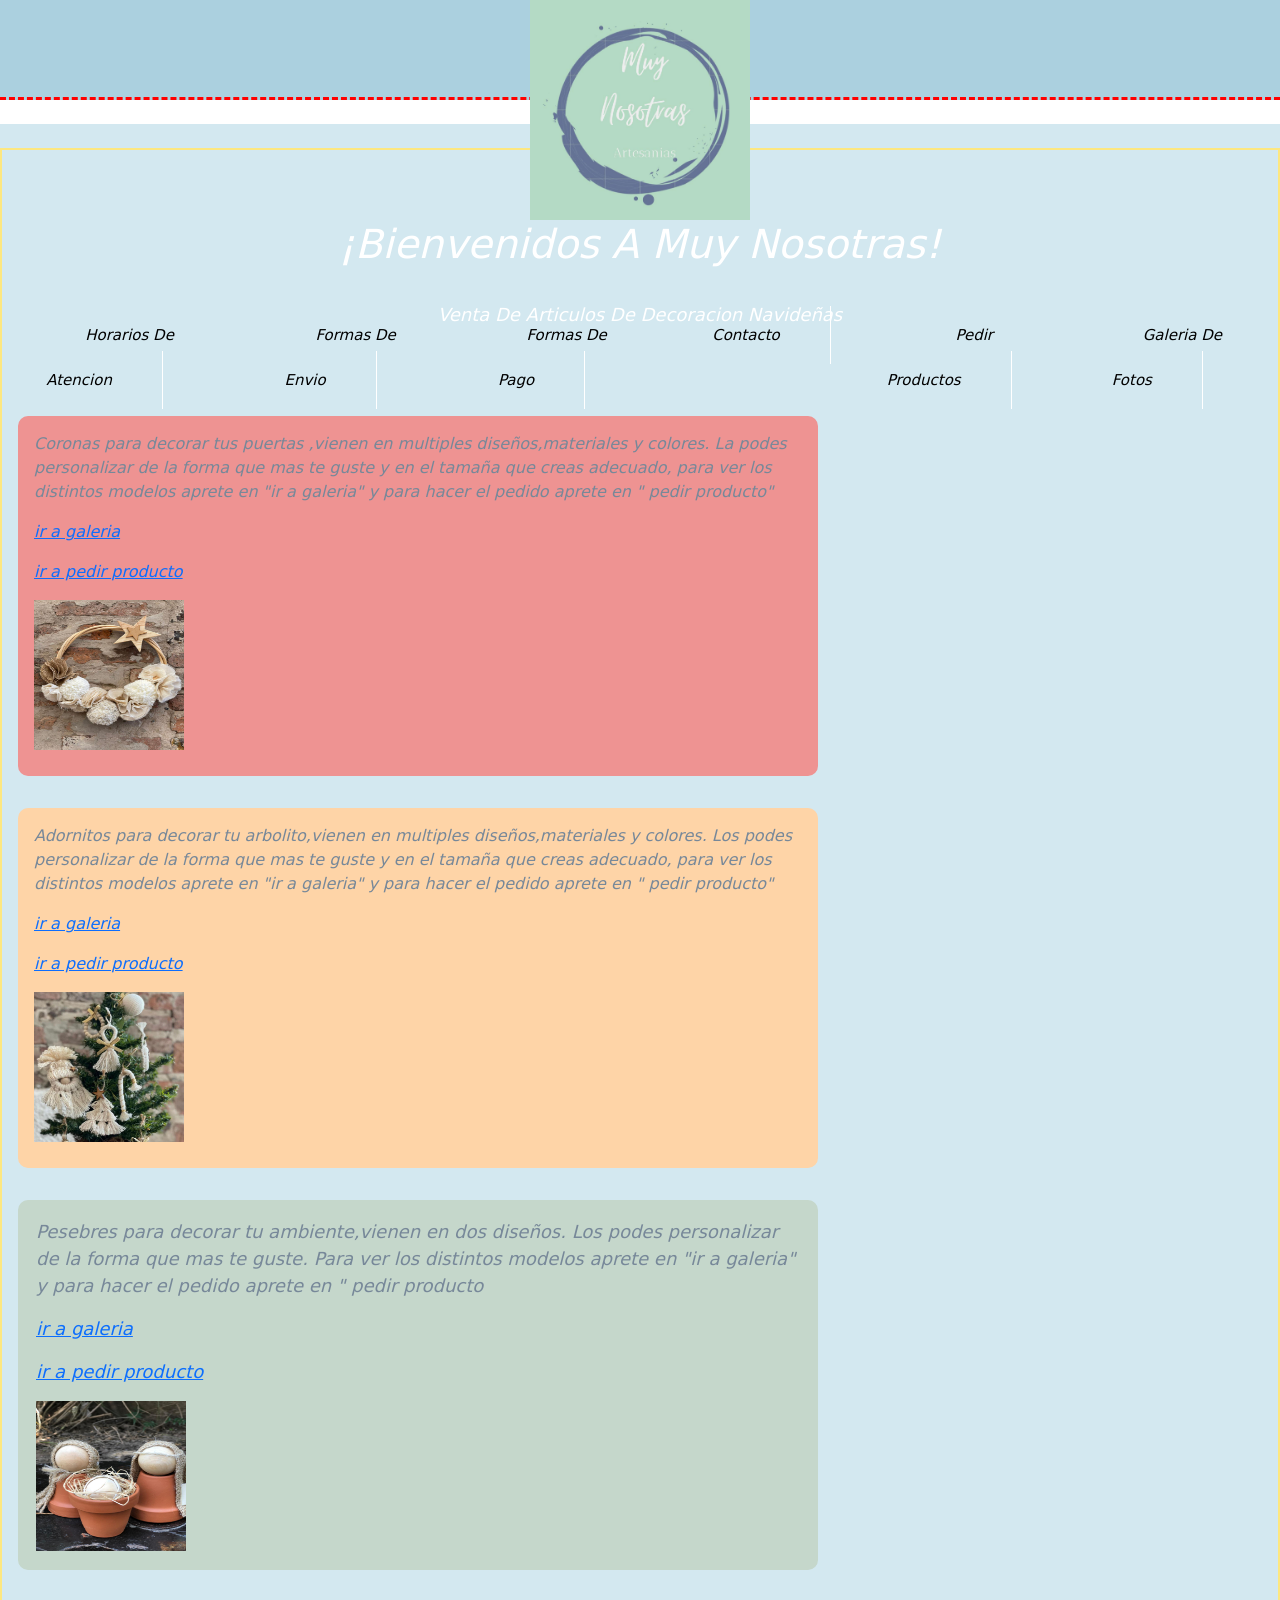
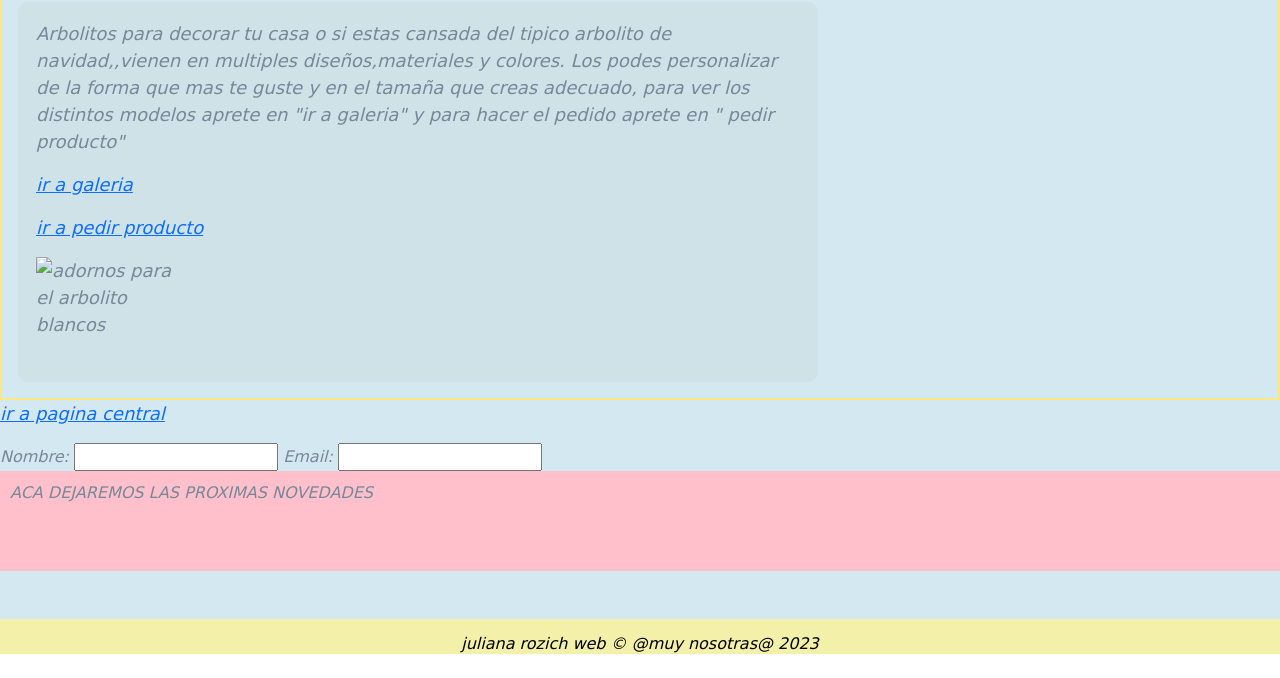
==== index.html @ 4bb5a448 "nuevo archivo" ====
<!DOCTYPE html>
<html lang="es">
    <head>
        <meta charset="utf-8">
        <title> Muy Nosotras</title>
        <link  rel="stylesheet" href="./estilos/estilos.css">
        <link href="https://cdn.jsdelivr.net/npm/bootstrap@5.3.0-alpha1/dist/css/bootstrap.min.css" rel="stylesheet"
        integrity="sha384-GLhlTQ8iRABdZLl6O3oVMWSktQOp6b7In1Zl3/Jr59b6EGGoI1aFkw7cmDA6j6gD"
        crossorigin="anonymous">
    </head>
    <body>
        <header>
        <img src="./img/logo9.jpg" width="220px" height="220px" alt="logo de la pagina">
         <h1><i>¡Bienvenidos a Muy Nosotras!</i></h1>       
        <sub><p><i><font size=4>Venta de articulos de decoracion navideñas</font></i></p></sub>
        <nav>
            <ul>
                <li><a href="./paginas/paginahorarios.html">Horarios de atencion</a></li>
                <li><a href="./paginas/forma de envio.html">Formas de envio</a></li>
                <li><a href="./paginas/formasdepago.html">Formas de pago</a></li>
                <li><a href="./paginas/forulario de contacto.html">Contacto</a></li>
                <li><a href="./paginas/pedir producto.html">Pedir Productos</a></li>
                <li><a href="./paginas/galeria de fotos.html">Galeria de fotos</a></li>
            </ul>
        </nav>        
        </header>
        <br>
<main>
    <br>
    <section class="contenedor">
    <div>
<article class="article">
<p><strong><font size=4></font></strong></p>
<div class="box">
    <p>Coronas para decorar tus puertas ,vienen en multiples diseños,materiales y colores.
        La podes personalizar de la forma que mas te guste y en el tamaña que creas adecuado,
        para ver los distintos modelos aprete en "ir a galeria" y para hacer el pedido 
         aprete en " pedir producto"</p>
    <p> <a href="./paginas/galeria de fotos.html"> ir a galeria</a></p><p><a href="./paginas/pedir producto.html"> ir a pedir producto</a></p>
<img src="img/roscablanca1.jpg" width="150" height="150" alt="corona para la puerta blanca">
</article>
</div>
<article class="article">
<p><strong><font size=4></font></strong></p>
<div class="box1">
<p> Adornitos para decorar tu arbolito,vienen en multiples diseños,materiales y colores.
    Los podes personalizar de la forma que mas te guste y en el tamaña que creas adecuado,
    para ver los distintos modelos aprete en "ir a galeria" y para hacer el pedido 
     aprete en " pedir producto"</p>
<p> <a href="./paginas/galeria de fotos.html"> ir a galeria</a></p><p><a href="./paginas/pedir producto.html"> ir a pedir producto</a></p>
<img src="./img/adornitosblanco1.jpg" width="150" height="150" alt="adornos para el arbolito blancos">
</div>
</article>
<article class="article">
<p><strong><font size=4></strong></p>
<div class="box2">
<p>Pesebres para decorar tu ambiente,vienen en dos diseños.
    Los podes personalizar de la forma que mas te guste.
    Para ver los distintos modelos aprete en "ir a galeria" y para hacer el pedido 
     aprete en " pedir producto</p>
<p><a href="./paginas/galeria de fotos.html">ir a galeria</a></p><p><a href="./paginas/pedir producto.html">ir a pedir producto</a></p>
<img src="./img/pesebre2.jpg" width="150" height="150" alt="adornos para el arbolito blancos">
</div>
</article>
<article class="article">
<p><strong><font size=4></font></strong></p>
<div class="box3"> 
<p>Arbolitos para decorar tu casa o si estas cansada del tipico arbolito de navidad,,vienen en multiples diseños,materiales y colores.
    Los podes personalizar de la forma que mas te guste y en el tamaña que creas adecuado,
    para ver los distintos modelos aprete en "ir a galeria" y para hacer el pedido 
     aprete en " pedir producto"</p>
<p> <a href="./paginas/galeria de fotos.html"> ir a galeria</a></p><p><a href="./paginas/pedir producto.html"> ir a pedir producto</a></p>
<img src="./img/arbol2.JPG" width="150" height="150" alt="adornos para el arbolito blancos">
</div>
</article>
    </section>
<p><a href="https://www.instagram.com/muynosotras_ok/"<font size=4>ir a pagina central</font></p></a>
<form>
     <label for="firstName">Nombre:</label>
     <input name="firstName" id="firstName" type="text" autocomplete="given-name" />
     <label for="email">Email:</label>
     <input name="email" id="email" type="email" autocomplete="off" />
</form>
 <aside>
    <P>
        ACA DEJAREMOS LAS PROXIMAS NOVEDADES
    </P>
</aside>
        <br>
<div class="clear"></div>
<br>
        <footer>
            juliana rozich web &copy; @muy nosotras@ 2023
        </footer>
    </main>
<br>
    </body>
</html>
---- estilos/estilos.css ----
@import url(aside.css);
@import url(barra\ de\ navegacion.css);
@import url(body.css);
@import url(contacto.css);
@import url(envios.css);
@import url(footer.css);
@import url(formulario.css);
@import url(header.css);
@import url(horarios.css);
@import url(pago.css);
@import url(pedir\ producto.css);
@import url(@media.css);
@import url(galeria.css);
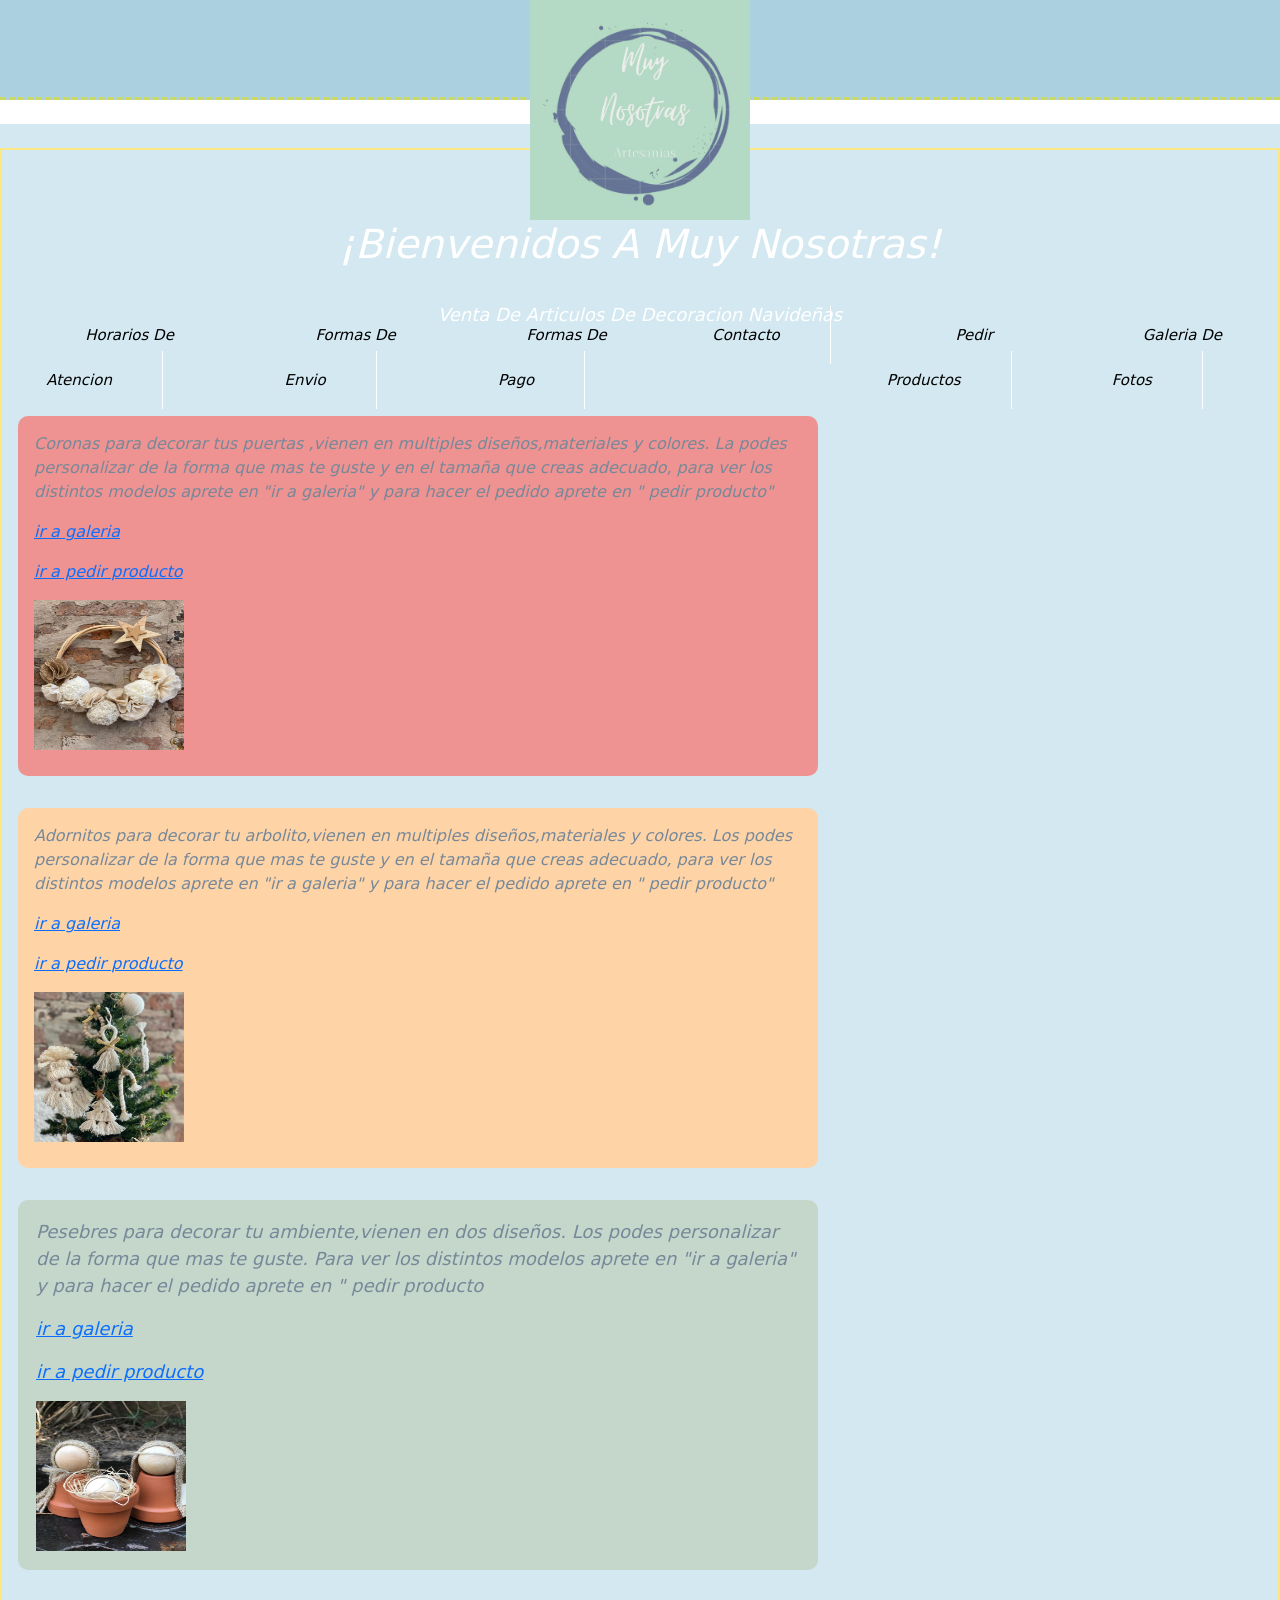
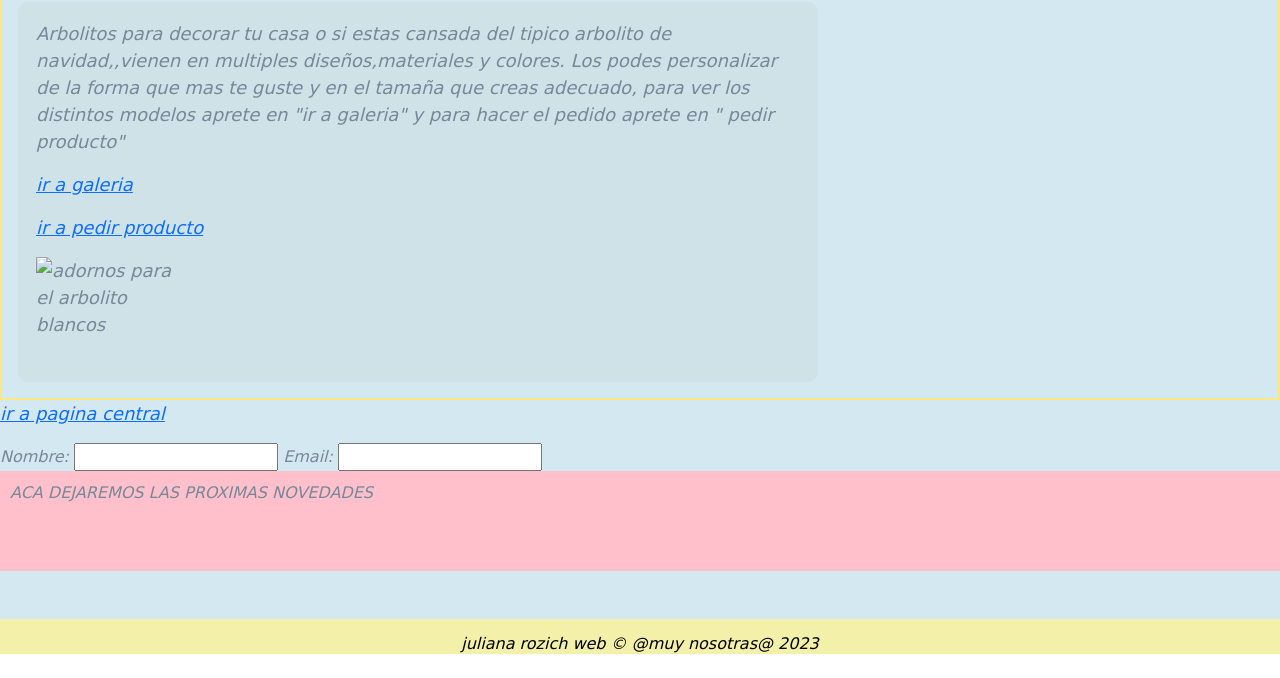
==== commit 34a51ef4: "prueba" ====
--- a/index.html
+++ b/index.html
@@ -2,6 +2,7 @@
 <html lang="es">
     <head>
         <meta charset="utf-8">
+        <meta name="viewport" content="width=device-width">
         <title> Muy Nosotras</title>
         <link  rel="stylesheet" href="./estilos/estilos.css">
         <link href="https://cdn.jsdelivr.net/npm/bootstrap@5.3.0-alpha1/dist/css/bootstrap.min.css" rel="stylesheet"
@@ -9,14 +10,17 @@
         crossorigin="anonymous">
     </head>
     <body>
-        <header>
-        <img src="./img/logo9.jpg" width="220px" height="220px" alt="logo de la pagina">
+         <script src="https://cdn.jsdelivr.net/npm/bootstrap@5.3.0-alpha1/dist/js/bootstrap.bundle.min.js"
+         integrity="sha384-w76AqPfDkMBDXo30jS1Sgez6pr3x5MlQ1ZAGC+nuZB+EYdgRZgiwxhTBTkF7CXvN"
+         crossorigin="anonymous"></script>
+         <header>
+         <img src="./img/logo9.jpg" width="220px" height="220px" alt="logo de la pagina">
          <h1><i>¡Bienvenidos a Muy Nosotras!</i></h1>       
-        <sub><p><i><font size=4>Venta de articulos de decoracion navideñas</font></i></p></sub>
-        <nav>
+         <sub><p><i><font size=4>Venta de articulos de decoracion navideñas</font></i></p></sub>
+         <nav>
             <ul>
                 <li><a href="./paginas/paginahorarios.html">Horarios de atencion</a></li>
-                <li><a href="./paginas/forma de envio.html">Formas de envio</a></li>
+                <li><a href="./paginas/forma-envio.html">Formas de envio</a></li>
                 <li><a href="./paginas/formasdepago.html">Formas de pago</a></li>
                 <li><a href="./paginas/forulario de contacto.html">Contacto</a></li>
                 <li><a href="./paginas/pedir producto.html">Pedir Productos</a></li>
--- a/estilos/estilos.css
+++ b/estilos/estilos.css
@@ -1,5 +1,4 @@
-@import url(aside.css);
-@import url(barra\ de\ navegacion.css);
+@import url(barra-navegacion.css);
 @import url(body.css);
 @import url(contacto.css);
 @import url(envios.css);
@@ -8,6 +7,7 @@
 @import url(header.css);
 @import url(horarios.css);
 @import url(pago.css);
-@import url(pedir\ producto.css);
-@import url(@media.css);
-@import url(galeria.css);+@import url(pedir-producto.css);
+@import url(galeria.css);
+@import url(aside.css);
+@import url(media.css);
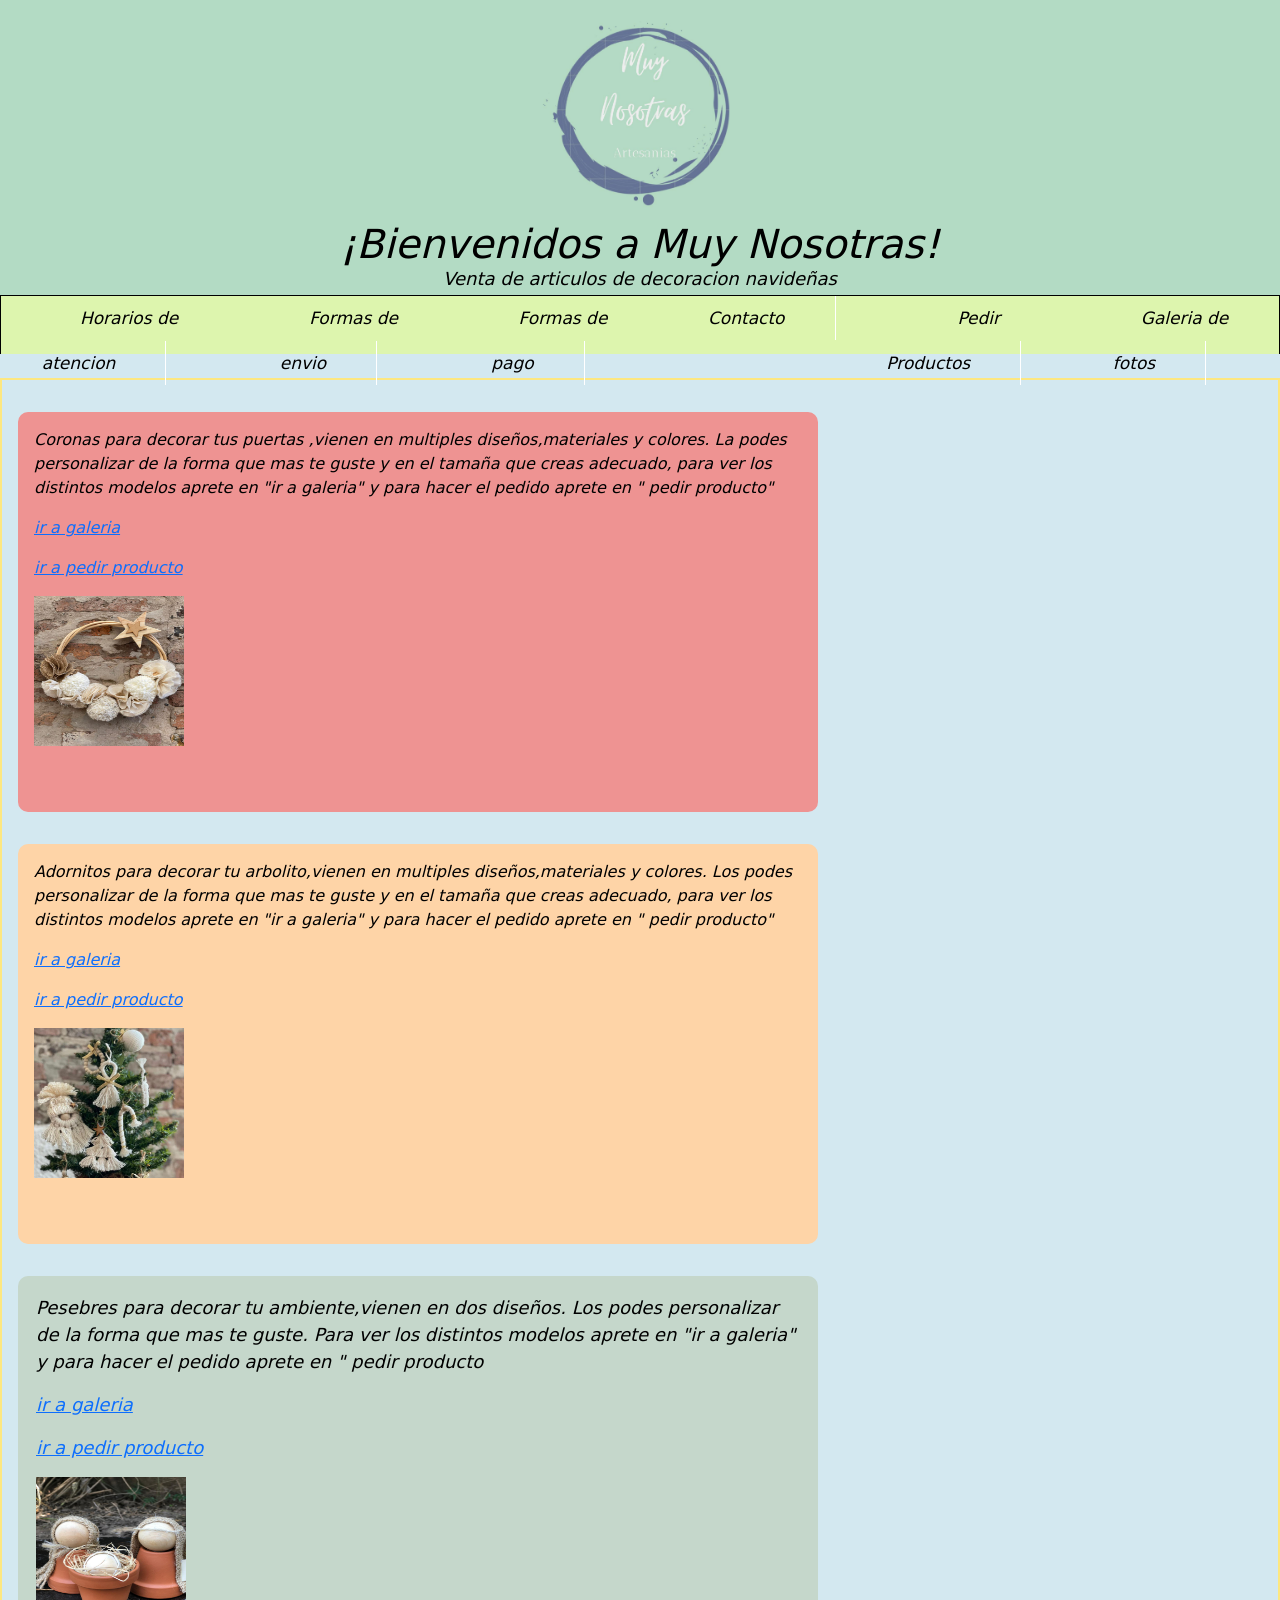
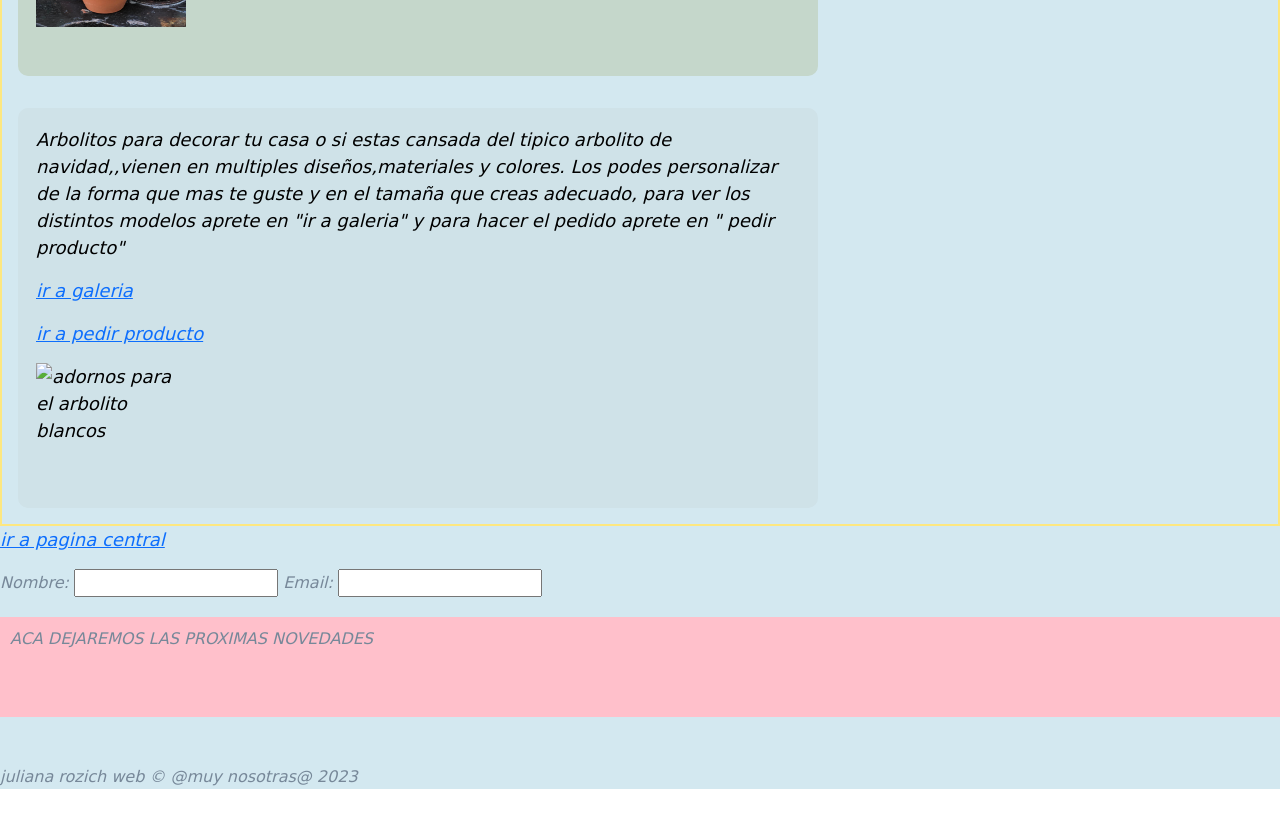
==== commit 6d085060: "uni archivo java" ====
--- a/index.html
+++ b/index.html
@@ -13,6 +13,7 @@
          <script src="https://cdn.jsdelivr.net/npm/bootstrap@5.3.0-alpha1/dist/js/bootstrap.bundle.min.js"
          integrity="sha384-w76AqPfDkMBDXo30jS1Sgez6pr3x5MlQ1ZAGC+nuZB+EYdgRZgiwxhTBTkF7CXvN"
          crossorigin="anonymous"></script>
+         <script src="./js/java.js"></script>
          <header>
          <img src="./img/logo9.jpg" width="220px" height="220px" alt="logo de la pagina">
          <h1><i>¡Bienvenidos a Muy Nosotras!</i></h1>       
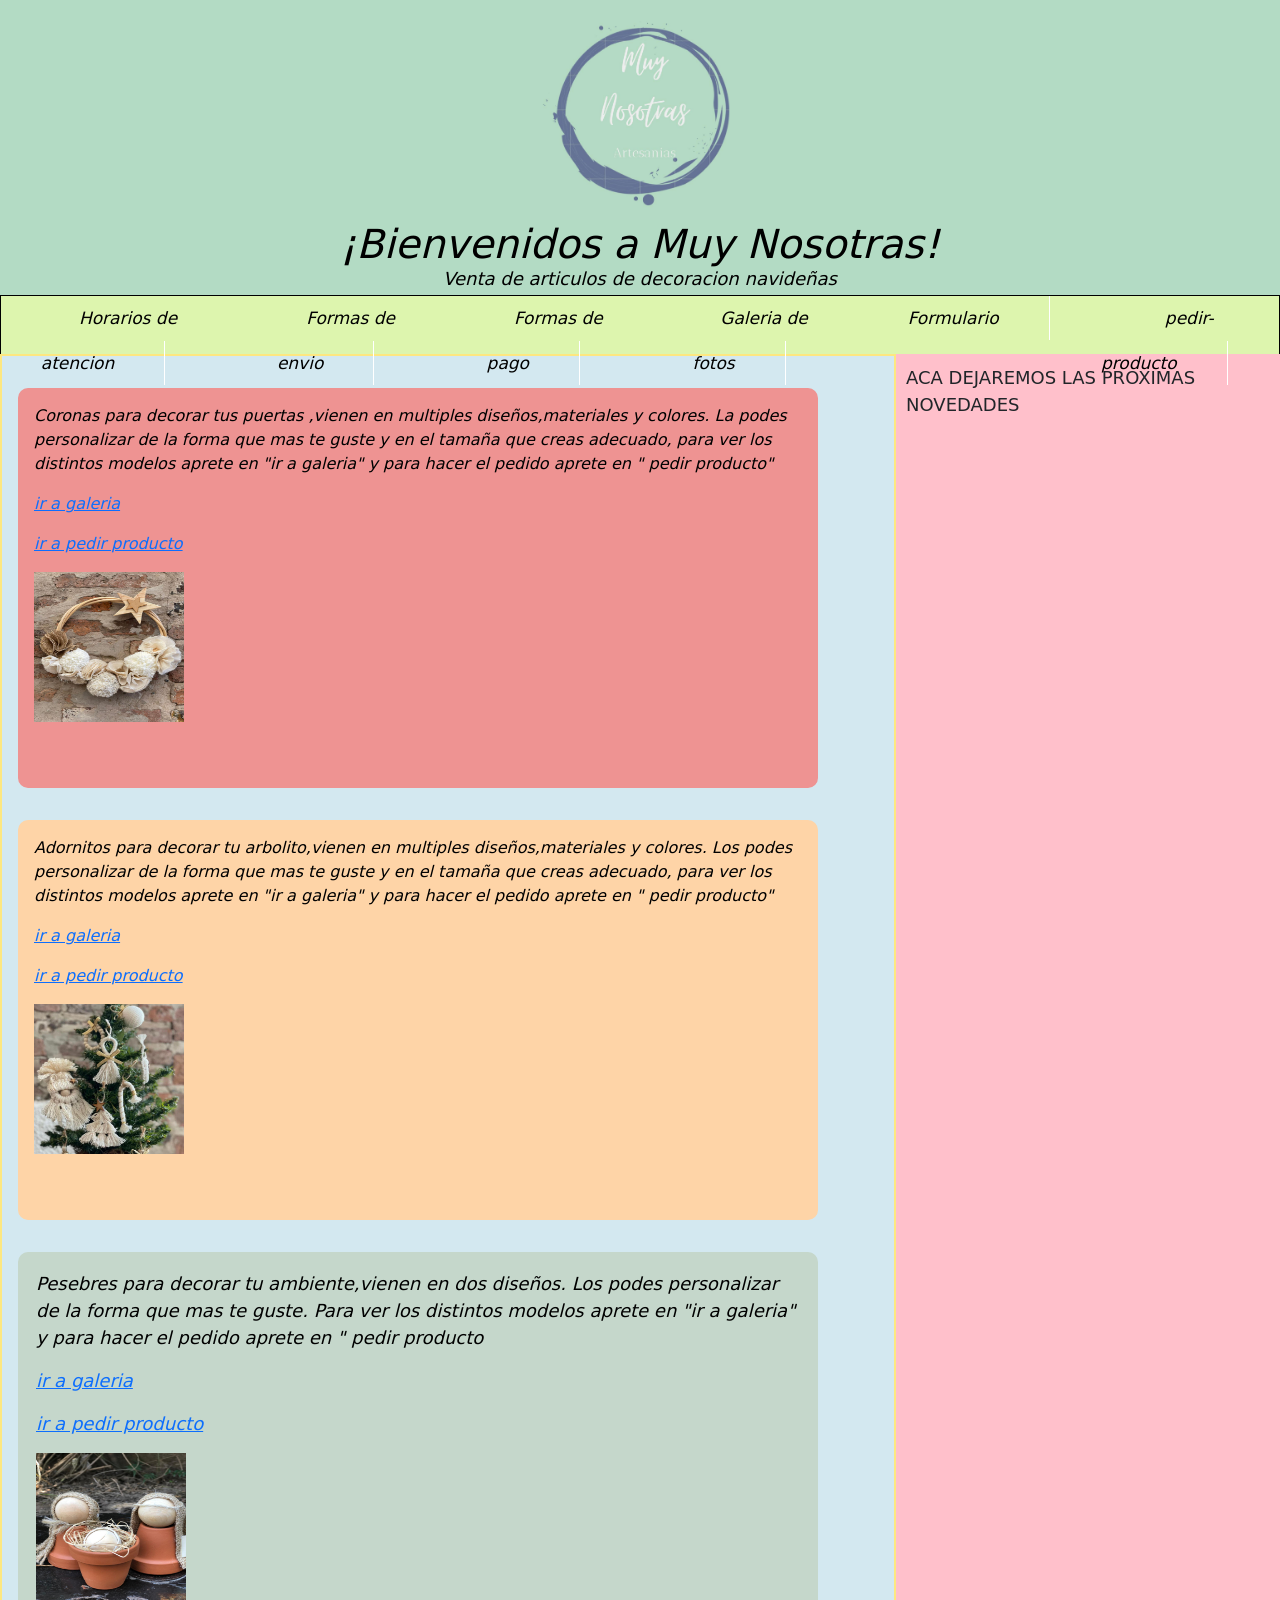
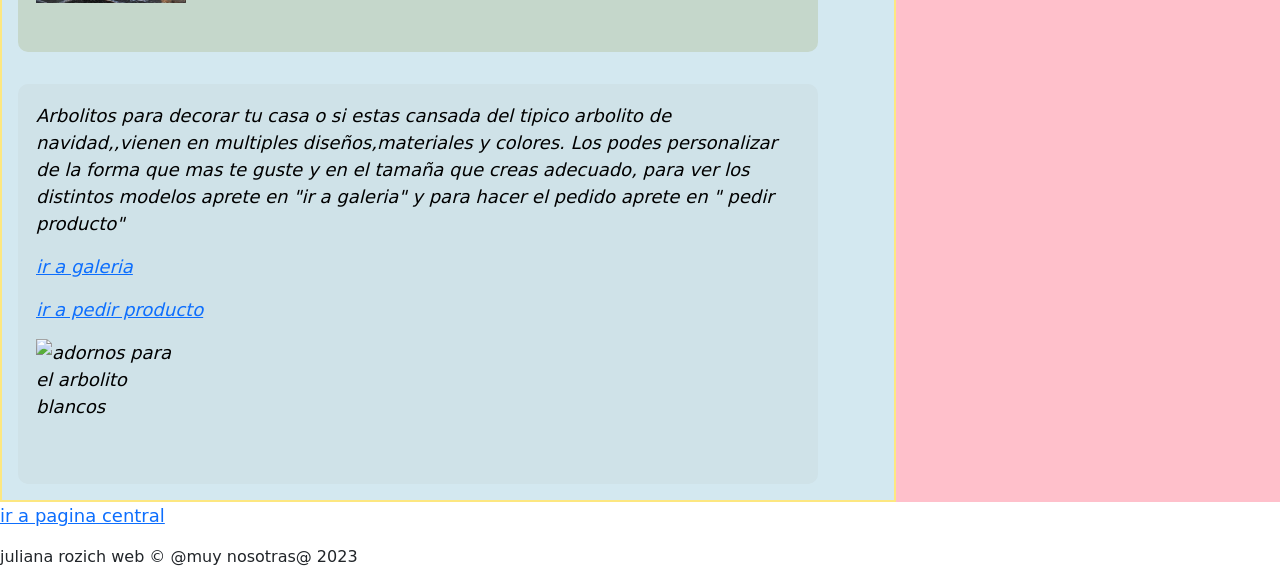
==== commit 60194dbd: "." ====
--- a/index.html
+++ b/index.html
@@ -8,12 +8,11 @@
         <link href="https://cdn.jsdelivr.net/npm/bootstrap@5.3.0-alpha1/dist/css/bootstrap.min.css" rel="stylesheet"
         integrity="sha384-GLhlTQ8iRABdZLl6O3oVMWSktQOp6b7In1Zl3/Jr59b6EGGoI1aFkw7cmDA6j6gD"
         crossorigin="anonymous">
+        <script src="https://cdn.jsdelivr.net/npm/bootstrap@5.3.0-alpha1/dist/js/bootstrap.bundle.min.js"
+         integrity="sha384-w76AqPfDkMBDXo30jS1Sgez6pr3x5MlQ1ZAGC+nuZB+EYdgRZgiwxhTBTkF7CXvN"
+         crossorigin="anonymous"></script>
     </head>
     <body>
-         <script src="https://cdn.jsdelivr.net/npm/bootstrap@5.3.0-alpha1/dist/js/bootstrap.bundle.min.js"
-         integrity="sha384-w76AqPfDkMBDXo30jS1Sgez6pr3x5MlQ1ZAGC+nuZB+EYdgRZgiwxhTBTkF7CXvN"
-         crossorigin="anonymous"></script>
-         <script src="./js/java.js"></script>
          <header>
          <img src="./img/logo9.jpg" width="220px" height="220px" alt="logo de la pagina">
          <h1><i>¡Bienvenidos a Muy Nosotras!</i></h1>       
@@ -23,9 +22,10 @@
                 <li><a href="./paginas/paginahorarios.html">Horarios de atencion</a></li>
                 <li><a href="./paginas/forma-envio.html">Formas de envio</a></li>
                 <li><a href="./paginas/formasdepago.html">Formas de pago</a></li>
-                <li><a href="./paginas/forulario de contacto.html">Contacto</a></li>
-                <li><a href="./paginas/pedir producto.html">Pedir Productos</a></li>
                 <li><a href="./paginas/galeria de fotos.html">Galeria de fotos</a></li>
+                <li><a href="./paginas/formulario-contacto.html">Formulario </a></li>
+                <li><a href="./paginas/pedir-producto.html">pedir-producto</a></li>
+
             </ul>
         </nav>        
         </header>
@@ -79,25 +79,22 @@
 </div>
 </article>
     </section>
-<p><a href="https://www.instagram.com/muynosotras_ok/"<font size=4>ir a pagina central</font></p></a>
-<form>
+<!---<form>
      <label for="firstName">Nombre:</label>
      <input name="firstName" id="firstName" type="text" autocomplete="given-name" />
      <label for="email">Email:</label>
      <input name="email" id="email" type="email" autocomplete="off" />
-</form>
- <aside>
+</form>--->
+</main>
+ <aside class="aside">
     <P>
         ACA DEJAREMOS LAS PROXIMAS NOVEDADES
     </P>
 </aside>
-        <br>
-<div class="clear"></div>
-<br>
         <footer>
+            <p><a href="https://www.instagram.com/muynosotras_ok/"<font size=4>ir a pagina central</font></p></a>
             juliana rozich web &copy; @muy nosotras@ 2023
         </footer>
-    </main>
-<br>
+        <script src="./js/java.js"></script>
     </body>
 </html>
--- a/estilos/estilos.css
+++ b/estilos/estilos.css
@@ -10,4 +10,15 @@
 @import url(pedir-producto.css);
 @import url(galeria.css);
 @import url(aside.css);
-@import url(media.css);+*{
+    padding: 0;
+    margin: 0;
+    box-sizing: border-box;
+}
+
+@media (max-width: 420px) {}
+
+@media (max-width: 767px) {}
+
+
+
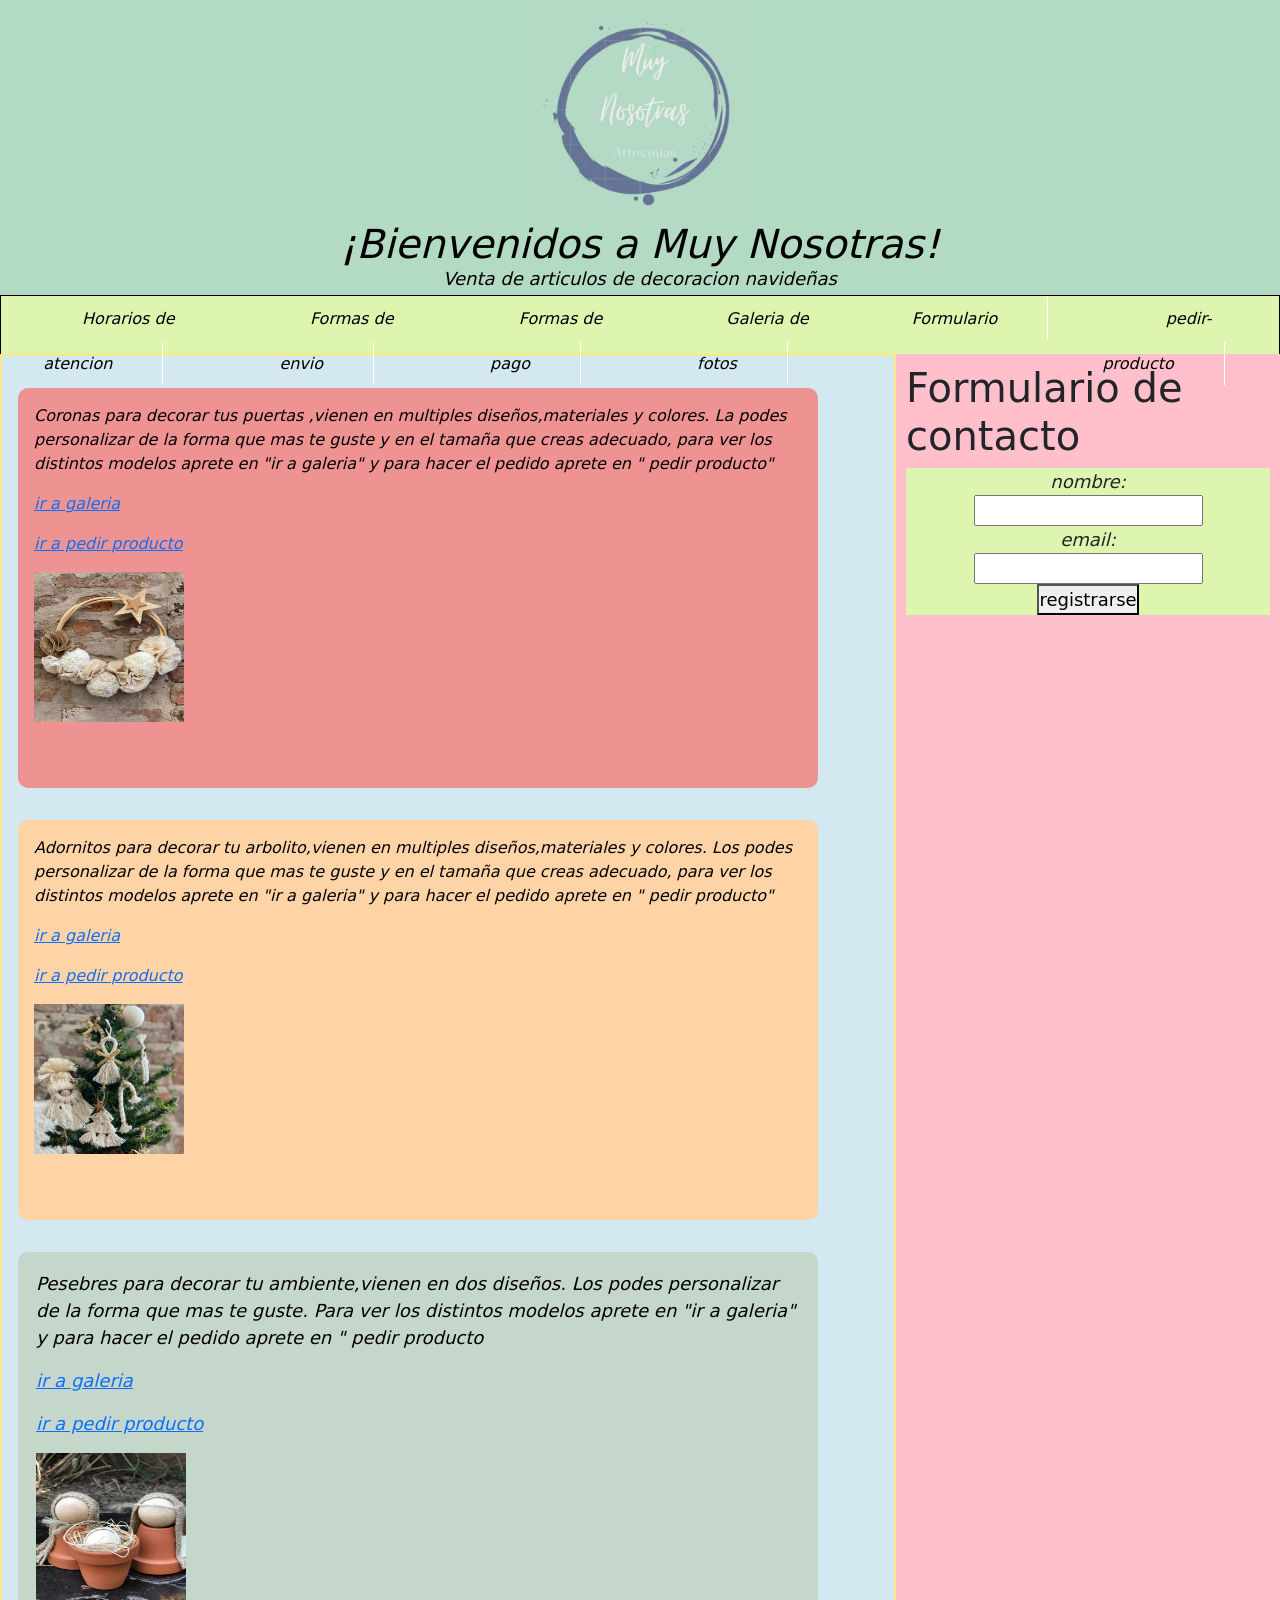
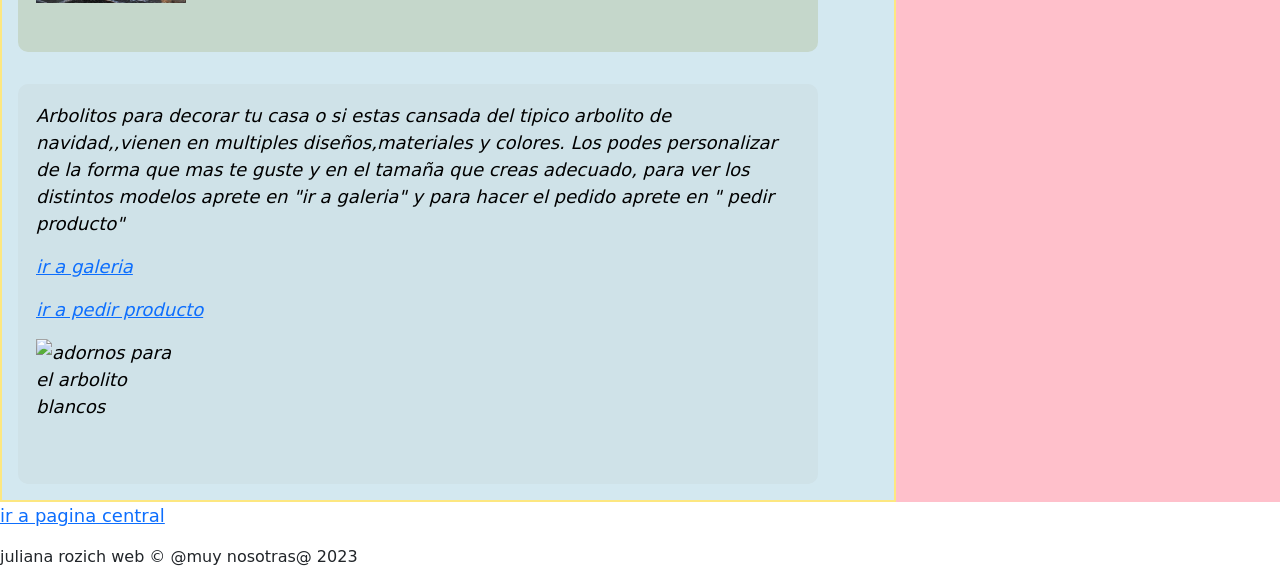
==== commit 745f929a: "prueba sin resultado" ====
--- a/index.html
+++ b/index.html
@@ -5,12 +5,8 @@
         <meta name="viewport" content="width=device-width">
         <title> Muy Nosotras</title>
         <link  rel="stylesheet" href="./estilos/estilos.css">
-        <link href="https://cdn.jsdelivr.net/npm/bootstrap@5.3.0-alpha1/dist/css/bootstrap.min.css" rel="stylesheet"
-        integrity="sha384-GLhlTQ8iRABdZLl6O3oVMWSktQOp6b7In1Zl3/Jr59b6EGGoI1aFkw7cmDA6j6gD"
-        crossorigin="anonymous">
-        <script src="https://cdn.jsdelivr.net/npm/bootstrap@5.3.0-alpha1/dist/js/bootstrap.bundle.min.js"
-         integrity="sha384-w76AqPfDkMBDXo30jS1Sgez6pr3x5MlQ1ZAGC+nuZB+EYdgRZgiwxhTBTkF7CXvN"
-         crossorigin="anonymous"></script>
+        <link href="https://cdn.jsdelivr.net/npm/bootstrap@5.3.1/dist/css/bootstrap.min.css" rel="stylesheet" integrity="sha384-4bw+/aepP/YC94hEpVNVgiZdgIC5+VKNBQNGCHeKRQN+PtmoHDEXuppvnDJzQIu9" crossorigin="anonymous">
+        <script src="https://cdn.jsdelivr.net/npm/bootstrap@5.3.1/dist/js/bootstrap.bundle.min.js" integrity="sha384-HwwvtgBNo3bZJJLYd8oVXjrBZt8cqVSpeBNS5n7C8IVInixGAoxmnlMuBnhbgrkm" crossorigin="anonymous"></script>
     </head>
     <body>
          <header>
@@ -79,20 +75,27 @@
 </div>
 </article>
     </section>
-<!---<form>
-     <label for="firstName">Nombre:</label>
-     <input name="firstName" id="firstName" type="text" autocomplete="given-name" />
-     <label for="email">Email:</label>
-     <input name="email" id="email" type="email" autocomplete="off" />
-</form>--->
 </main>
  <aside class="aside">
-    <P>
-        ACA DEJAREMOS LAS PROXIMAS NOVEDADES
-    </P>
+    <div class="formulario">
+        <h1>Formulario de contacto</h1>
+        <form id="registro">
+            <label for="nombre">nombre:</label>
+            <input type="text" id="nombre" name="nombre" required>
+            <label for="email">email:</label>
+            <input  type="email" id="email" name="Email" required>
+            <button type="submit" id="enviar">registrarse</button>
+        </form>
+    </div>
+    <div class="poput" id="poput">
+        <div class="content">
+            <p id="mensaje">gracias por registrarse</p>
+            <button id="closed">cerrar</button>
+        </div>
+    </div>
 </aside>
         <footer>
-            <p><a href="https://www.instagram.com/muynosotras_ok/"<font size=4>ir a pagina central</font></p></a>
+            <p><a href="https://www.instagram.com/muynosotras_ok/" <font size=4>ir a pagina central</font></p></a>
             juliana rozich web &copy; @muy nosotras@ 2023
         </footer>
         <script src="./js/java.js"></script>
